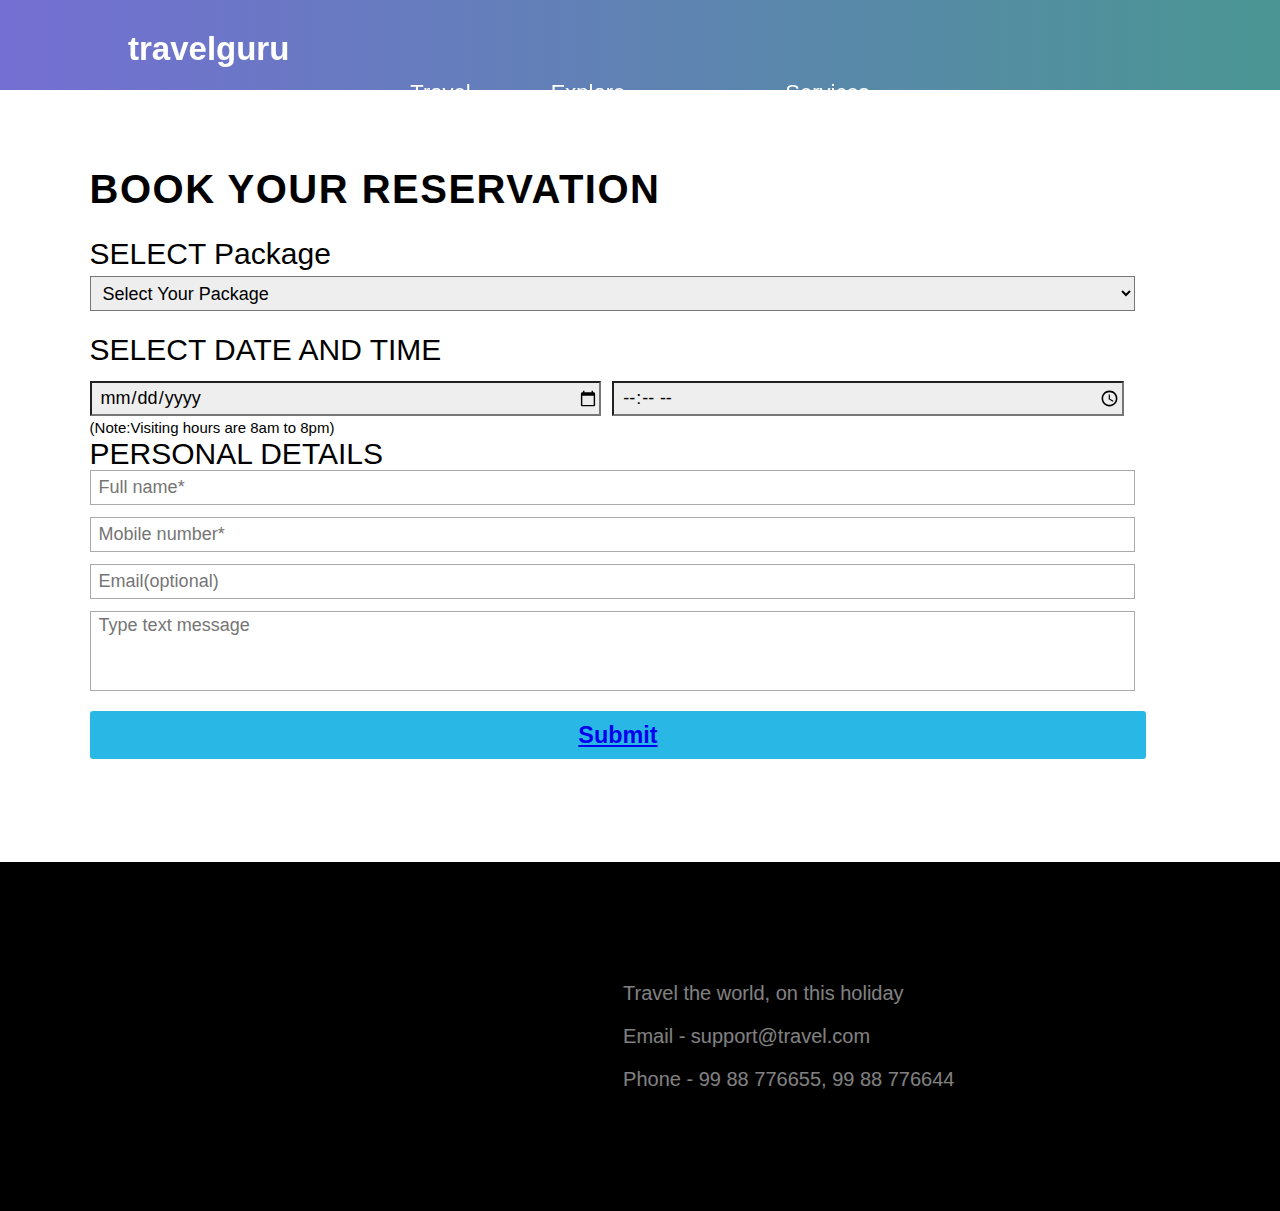
==== booking.html @ 0119385d "Add files via upload" ====
<!DOCTYPE html>
<!--[if lt IE 7]>      <html class="no-js lt-ie9 lt-ie8 lt-ie7"> <![endif]-->
<!--[if IE 7]>         <html class="no-js lt-ie9 lt-ie8"> <![endif]-->
<!--[if IE 8]>         <html class="no-js lt-ie9"> <![endif]-->
<!--[if gt IE 8]>      <html class="no-js"> <!--<![endif]-->
<html>
    <head>
        <meta charset="utf-8">
        <meta http-equiv="X-UA-Compatible" content="IE=edge">
        <title>Travelguru</title>
        <meta name="description" content="">
        <meta name="viewport" content="width=device-width, initial-scale=1">
        <link rel="stylesheet" href="stylerev.css">
        
        <link rel="stylesheet" href="https://cdnjs.cloudflare.com/ajax/libs/font-awesome/6.2.1/css/all.min.css" />


  

    </head>
    <body>
        <header>
        <nav class="navbar">
            <div class="logo"><h2>travelguru</h2></div>
            <ul class="links-container">
                <li class="link-item"><a href="index.html">Travel</a></li>
                <li class="link-item"><a href="index.html">Explore</a></li>
                <li class="link-item"><a href="index.html"><img src="img/boat.jpg" class="logo" alt=""></a></li>
                <li class="link-item"><a href="#index.html">Services</a></li>
                
            </ul>
        </nav>
       </header>

       
        <!-- contact section -->
<section class="book-section" id="booknow">
    <div class="book-content" data-aos="fade-up">
        <main id="wrapper">
            <div class="container">
              <form action="#" id="appoint-form" method="POST">
                <h1 id="form-head">Book Your Reservation</h1>
                <label for="select city" id="city" class="format">SELECT Package </label>
                <select id="dropdown">
                  <option value="select your Package" disabled selected>Select Your Package </option>
                  <option value="balasore">USA </option>
                  <option value="bhadrak">India </option>
                  <option value="baripada">Turkey </option>
                  <option value="balasore">Andaman Nicobar </option>
                  <option value="bhadrak">Dubai </option>
                  <option value="baripada">paris </option>
                </select>
                <label for="dateandtime" id="date-time" class="format">SELECT DATE AND TIME </label>
                <input type="date" id="date" name="date" class="dtt"  required>
                <input type="time" id="time" name="utime" min="8:00" max="20:00" value="8:00" class="dtt" required>
                <small id="note">(Note:Visiting hours are 8am to 8pm)</small>
                <label for="personal details" id="p-details" class="format">PERSONAL DETAILS</label>
                <input type="text" id="name" class="person-detail" placeholder="Full name*" name="uname" maxlength="20" required>
                <input type="tel" id="mobile" class="person-detail" name="ucontact" placeholder="Mobile number*" maxlength="10" required>
                <input type="email" placeholder="Email(optional)" id="email" class="person-detail" name="uemail" required>
                <textarea id="message" name="umessage" rows="5" cols="3" placeholder="Type text message" class="person-detail"></textarea>
                <button type="submit" id="submit" value="Submit"><h3><a href="index.html">Submit</a></h3></button>
          
              </form>
            </div>
          </main>

    </div>
</section>

<!-- footer -->
<footer class="footer">
    <img src="img/logo.png" class="footer-logo" alt="">
    <div class="footer-text">
        <p>Travel the world, on this holiday</p>
        <p>Email - support@travel.com</p>
        <p>Phone - 99 88 776655, 99 88 776644</p>
    </div>
    <p class="copyright-line"></p>
</footer>
    

        
        <script src="script.js" async defer></script>
    </body>
</html>
---- stylerev.css ----
* {
  margin: 0;
  padding: 0;
  box-sizing: border-box;
}
html {
  font-size: 10px;
}

body {
  font-family: "Poppins", sans-serif;
  background-image: url(./img/australia.png);
  background: linear-gradient(
    90deg,
    rgba(67, 60, 193, 1) 0%,
    rgba(116, 111, 211, 1) 0%,
    rgba(74, 150, 147, 1) 100%,
    rgba(189, 14, 246, 1) 100%
  );
}
 
.navbar{
  position: fixed;
  top: 0;
  left: 0;
  z-index: 9;
  width: 100%;
  height: 150px;
  padding: 20px 10vw;
  font-size: 22px;
  font-weight: 40px ;
  text-shadow: #161813;
}


.navbar.bg{
  background:rgb(1, 1, 73);
}

.links-container{
  display: flex;
  align-items: center;
  justify-content: center;
  list-style: none;
}

.logo{
  height: 50px;
  margin-top: 10px;
  font-size: 22px;

  color: white;
}

.link-item{
  margin: 0 20px;
  transition: .5s;
}

.link-item a{
  color: #fff;
  text-decoration: none;
  padding: 20px;
}

.link-item:hover{
  transform: scale(1.2);
}

#wrapper {
  text-align: center;
  margin-top: 10vh;
}
.container {
  display: block;
  background-color: #fff;
  padding: 6vw 7vw 8vw 7vw;
}
@media (max-width: 460px) {
  #wrapper {
    margin: 12vh 0 15vh 0;
  }
}
#appoint-form {
  text-align: justify;
}
#form-head {
  text-transform: uppercase;
  font-size: 4rem;
  font-weight: 700;
  letter-spacing: 1.5px;
}
@media (max-width: 460px) {
  #form-head {
    font-size: 3rem;
    text-align: center;
  }
}
#city {
  display: block;
}
.format {
  padding-top: 2vw;
  font-size: 3rem;
}
#dropdown {
  width: 95%;
  height: 35px;
  font-size: 1.8rem;
  padding-left: 8px;
  margin-top: 5px;
  font-family: "Poppins", sans-serif;
  background-color: #eee;
}
#date-time {
  display: block;
  line-height: 2.5rem;
}
#date {
}
.dtt,
.person-detail {
  height: 35px;
  font-size: 1.8rem;
  padding-left: 8px;
  margin-top: 20px;
  font-family: "Poppins", sans-serif;
}
.dtt {
  width: 46.5%;
  background-color: #eee;
  margin-top: 1.5vw;
}
#time {
  margin-left: 8px;
}
#note {
  display: block;
  font-size: 15px;
  padding-top: 3px;
}

#name {
  margin-top: 0px;
}
.person-detail {
  display: block;
  width: 95%;
  margin: 12px 0 12px 0;
  border: 1.5px solid #aaa;
}
#mobile {
}
#email {
}
#message {
  height: 80px;
  padding-top: 3px;
}
textarea {
  resize: none;
}
#submit {
  display: block;
  border-radius: 3px;
  width: 96%;
  color: #fff;
  height: 48px;
  font-size: 2rem;
  background-color: #29b8e6;
  margin-top: 20px;
  border-style: none;
  font-family: "Poppins", sans-serif;
  opacity: 1;
  transition: 0.3s;
}
input:focus,
#dropdown:focus,
#time:focus {
  border-color: #08f;
  outline: none;
  box-shadow: 1px 1px 0px #00f;
}
#submit:hover {
  border-radius: 5px;
  opacity: 0.5;
}
@media (max-width: 460px) {
  .format {
    font-size: 2.2rem;
    padding-top: 5vw;
  }
  #p-details {
    padding-top: 50px;
  }
  .dtt {
    width: 45.8%;
  }
  .container {
    padding: 6vw 4vw 8vw 8vw;
  }
}



.footer{
  width: 100%;
  padding: 100px 10vw;
  background: #000;
  display: flex;
  justify-content: space-evenly;
  flex-wrap: wrap;
  align-items: center;
  position: relative;
}

.footer-logo{
  width: 100px;
  opacity: 0.3;
}

.footer-text{
  color: #fff;
  opacity: 0.5;
  font-size: 20px;
}

.footer-text p{
  margin: 20px 0;
}

.copyright-line{
  width: 100%;
  background: #000;
  color: #fff;
  text-transform: capitalize;
  text-align: center;
  position: absolute;
  bottom: 0;
  left: 0;
  padding: 10px 0;
}
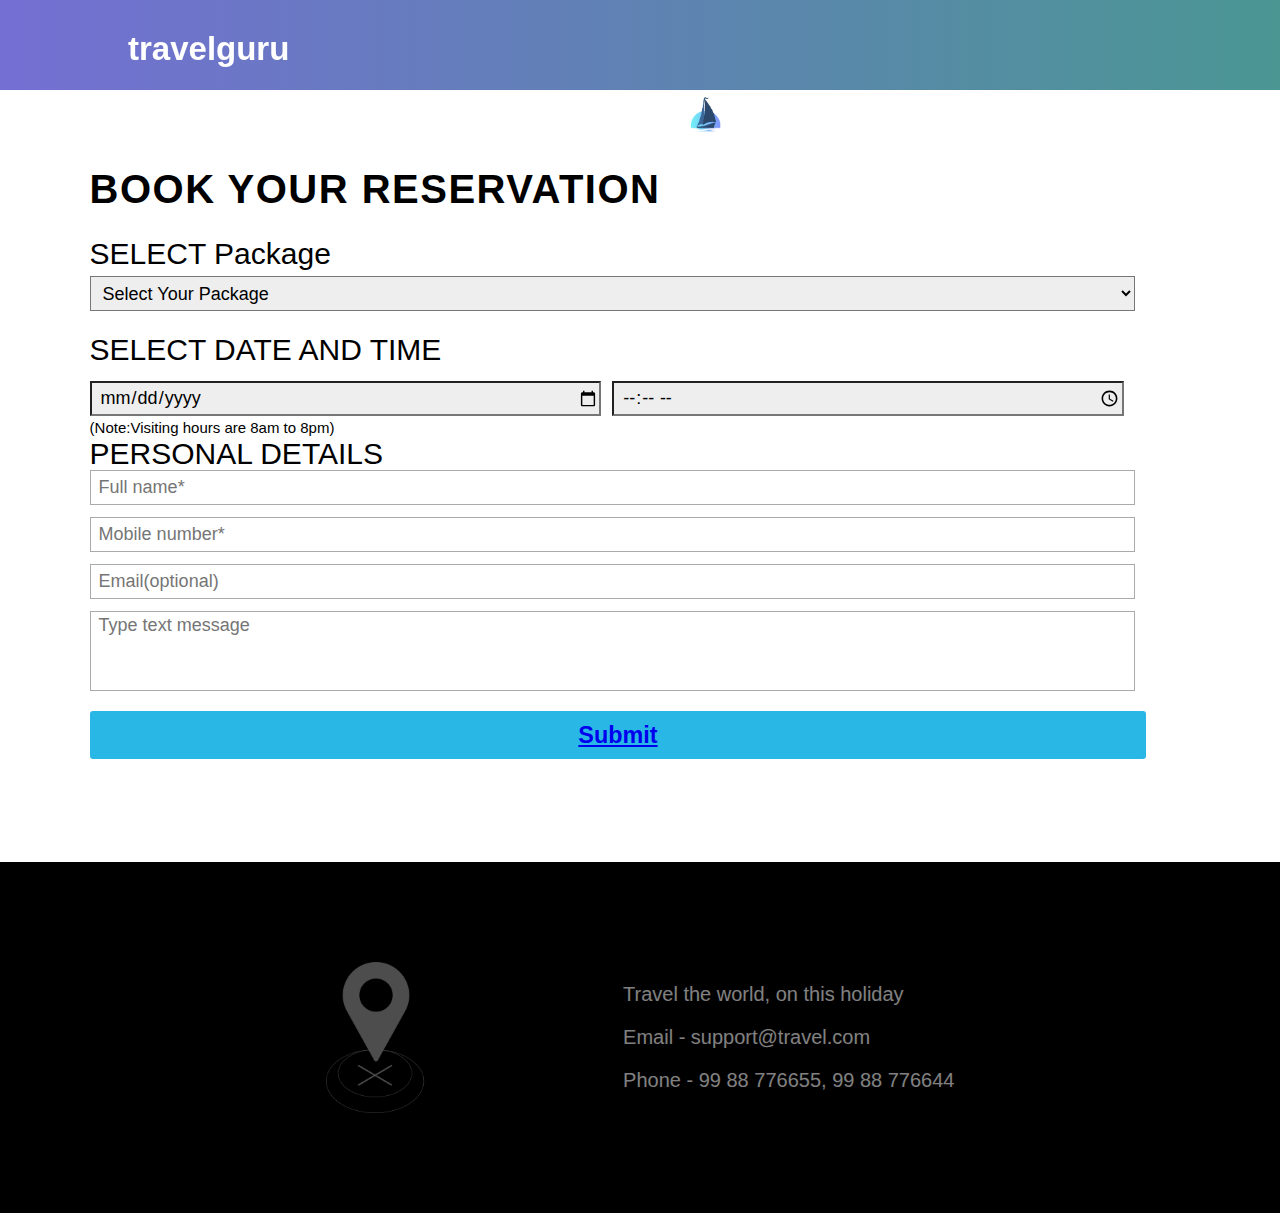
==== commit 62c5f10f: "updated routes html files" ====
--- a/booking.html
+++ b/booking.html
@@ -2,7 +2,7 @@
 <!--[if lt IE 7]>      <html class="no-js lt-ie9 lt-ie8 lt-ie7"> <![endif]-->
 <!--[if IE 7]>         <html class="no-js lt-ie9 lt-ie8"> <![endif]-->
 <!--[if IE 8]>         <html class="no-js lt-ie9"> <![endif]-->
-<!--[if gt IE 8]>      <html class="no-js"> <!--<![endif]-->
+<!--[if gt IE 8]>      <html class="no-js"> <![endif]-->
 <html>
     <head>
         <meta charset="utf-8">
@@ -25,7 +25,7 @@
             <ul class="links-container">
                 <li class="link-item"><a href="index.html">Travel</a></li>
                 <li class="link-item"><a href="index.html">Explore</a></li>
-                <li class="link-item"><a href="index.html"><img src="img/boat.jpg" class="logo" alt=""></a></li>
+                <li class="link-item"><a href="index.html"><img src="boat.jpg" class="logo" alt=""></a></li>
                 <li class="link-item"><a href="#index.html">Services</a></li>
                 
             </ul>
@@ -70,7 +70,7 @@
 
 <!-- footer -->
 <footer class="footer">
-    <img src="img/logo.png" class="footer-logo" alt="">
+    <img src="logo.png" class="footer-logo" alt="">
     <div class="footer-text">
         <p>Travel the world, on this holiday</p>
         <p>Email - support@travel.com</p>
